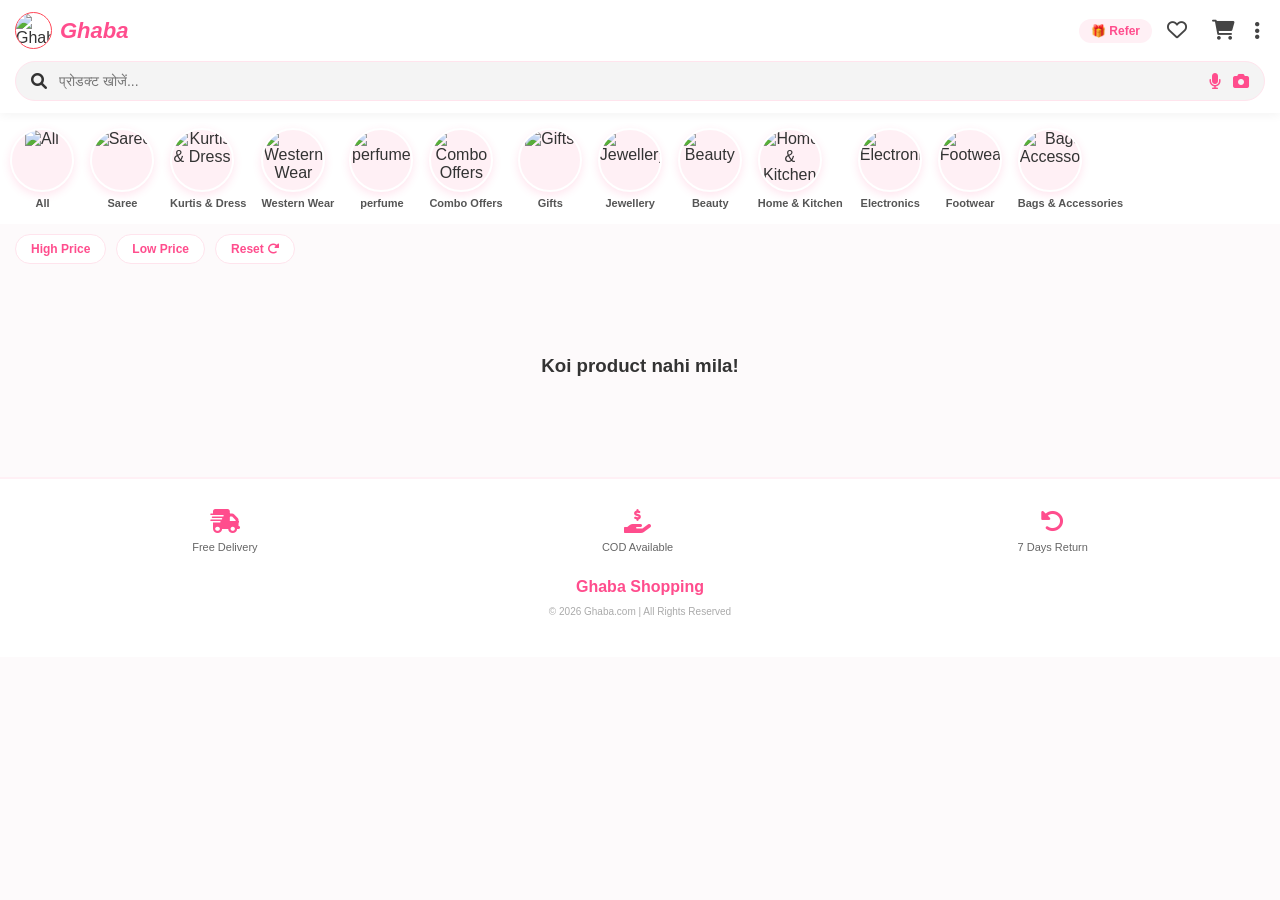
==== admin.html @ 7c33e036 "Add files via upload" ====
<!DOCTYPE html>
<html lang="hi">
<head>
    <meta charset="UTF-8">
    <meta name="viewport" content="width=device-width, initial-scale=1.0">
    <title>Ghaba Admin - Settings & Inventory</title>
    
    <link rel="icon" type="image/png" href="https://img.freepik.com/premium-vector/shopping-logo-vector-icon_636116-200.jpg?semt=ais_hybrid&w=740&q=80"> 
    
    <link rel="stylesheet" href="https://cdnjs.cloudflare.com/ajax/libs/font-awesome/6.0.0/css/all.min.css">
    <style>
        :root { --meesho-pink: #9c27b0; --bg: #f0f2f5; }
        body { font-family: 'Segoe UI', sans-serif; background: var(--bg); margin: 0; display: none; } /* JS check ke baad hi dikhega */
        .admin-header { background: white; padding: 15px 20px; display: flex; justify-content: space-between; align-items: center; box-shadow: 0 2px 5px rgba(0,0,0,0.1); position: sticky; top:0; z-index:100; }
        .container { max-width: 900px; margin: 20px auto; padding: 15px; }
        .upload-card, .settings-card { background: white; padding: 25px; border-radius: 12px; box-shadow: 0 4px 15px rgba(0,0,0,0.05); margin-bottom: 20px; }
        .input-group { margin-bottom: 15px; }
        label { display: block; font-size: 13px; color: #666; margin-bottom: 5px; font-weight: 600; }
        input, select { width: 100%; padding: 12px; border: 1px solid #ddd; border-radius: 8px; font-size: 14px; box-sizing: border-box; }
        
        /* Current Status Box */
        .status-badge { background: #fdf7fe; padding: 10px; border-radius: 8px; border: 1px solid #e1bee7; margin-bottom: 15px; font-size: 13px; display: flex; justify-content: space-between; }
        .status-badge b { color: var(--meesho-pink); }

        .media-box { background: #fdf7fe; padding: 15px; border-radius: 8px; border: 1px dashed var(--meesho-pink); margin-bottom: 15px; }
        .media-row { display: grid; grid-template-columns: 1fr 1fr auto; gap: 10px; margin-bottom: 10px; align-items: center; }
        
        .file-input-wrapper { position: relative; overflow: hidden; display: inline-block; }
        .file-input-wrapper input[type=file] { position: absolute; left: 0; top: 0; opacity: 0; cursor: pointer; width: 100%; height: 100%; }
        .btn-file { background: #fff; border: 1px solid var(--meesho-pink); color: var(--meesho-pink); padding: 10px; border-radius: 5px; display: block; text-align: center; font-size: 12px; font-weight: bold; cursor: pointer; }

        .thumb-preview { width: 40px; height: 40px; border-radius: 4px; object-fit: cover; background: #eee; border: 1px solid #ddd; }

        .btn-upload { width: 100%; background: var(--meesho-pink); color: white; border: none; padding: 15px; border-radius: 8px; font-size: 16px; font-weight: bold; cursor: pointer; margin-top: 10px; box-shadow: 0 4px 10px rgba(156, 39, 176, 0.3); }
        .btn-settings { background: #333; color: white; border: none; padding: 10px 20px; border-radius: 8px; cursor: pointer; font-weight: bold; margin-top: 5px; }
        
        .preview-grid { display: grid; grid-template-columns: repeat(auto-fill, minmax(160px, 1fr)); gap: 15px; margin-top: 20px; }
        .p-card { background: white; padding: 10px; border-radius: 8px; border: 1px solid #eee; position: relative; text-align: center; }
        .p-card img { width: 100%; height: 130px; object-fit: cover; border-radius: 5px; }
        .delete-btn { position: absolute; top: 5px; right: 5px; background: #ff4757; color: white; border: none; border-radius: 50%; width: 22px; height: 22px; cursor: pointer; z-index: 10; }
        
        .settings-grid { display: grid; grid-template-columns: 1fr 1fr; gap: 20px; }
        @media (max-width: 600px) { .settings-grid { grid-template-columns: 1fr; } }
    </style>
</head>
<body>

    <div class="admin-header">
        <h2><i class="fa-solid fa-user-shield"></i> Admin Panel</h2>
        <button onclick="logout()" style="background:none; border:1px solid #ddd; padding:5px 15px; border-radius:5px; cursor:pointer;">Logout</button>
    </div>

    <div class="container">
        
        <div class="settings-card">
            <h3 style="margin-top:0; color:var(--meesho-pink);"><i class="fa-solid fa-gear"></i> Admin Settings</h3>
            
            <div class="status-badge">
                <div>Current UPI: <b id="currentUPIText">...</b></div>
                <div>Current Pass: <b id="currentPassText">...</b></div>
            </div>

            <div class="settings-grid">
                <div class="input-group">
                    <label>Payment UPI ID</label>
                    <input type="text" id="adminUPI" placeholder="example@ybl">
                    <button class="btn-settings" onclick="updateUPI()" style="width: 100%;">Update UPI</button>
                </div>
                <div class="input-group">
                    <label>Admin Password</label>
                    <input type="password" id="adminPass" placeholder="New Password">
                    <button class="btn-settings" onclick="updatePass()" style="width: 100%;">Update Password</button>
                </div>
            </div>
        </div>

        <div class="upload-card">
            <h3 style="margin-top:0; color:#333;">Add New Product</h3>
            
            <div class="input-group">
                <label>Product Name*</label>
                <input type="text" id="pName" placeholder="Ex: Designer Saree">
            </div>

            <div style="display: flex; gap: 10px;">
                <div class="input-group" style="flex: 1;">
                    <label>Price (₹)*</label>
                    <input type="number" id="pPrice" placeholder="500">
                </div>
                <div class="input-group" style="flex: 1;">
                    <label>Category*</label>
                    <select id="pCategory">
                        <option value="Saree">Saree</option>
                        <option value="Kurtis & Dress">Kurtis & Dress</option>
                        <option value="Western Wear">Western Wear</option>
                        <option value="perfume">perfume</option>
                        <option value="Combo Offers">Combo Offers</option>
                        <option value="Kids Wear">Kids Wear</option>
                        <option value="Jewellery">Jewellery</option>
                        <option value="Beauty">Beauty</option>
                        <option value="Home & Kitchen">Home & Kitchen</option>
                        <option value="Electronics">Electronics</option>
                        <option value="Footwear">Footwear</option>
                        <option value="Bags & Accessories">Bags & Accessories</option>
                    </select>
                </div>
            </div>

            <label><i class="fa-solid fa-images"></i> Media (File Select karte hi URL ban jayega)</label>
            <div class="media-box">
                <div class="media-row">
                    <input type="text" id="url1" placeholder="Image 1 URL (Main)*">
                    <div class="file-input-wrapper">
                        <span class="btn-file">Gallery</span>
                        <input type="file" accept="image/*" onchange="autoUrl(this, 1)">
                    </div>
                    <img id="pre1" class="thumb-preview" src="">
                </div>
                <div class="media-row">
                    <input type="text" id="url2" placeholder="Image 2 URL">
                    <div class="file-input-wrapper">
                        <span class="btn-file">Gallery</span>
                        <input type="file" accept="image/*" onchange="autoUrl(this, 2)">
                    </div>
                    <img id="pre2" class="thumb-preview" src="">
                </div>
                <div class="media-row">
                    <input type="text" id="url3" placeholder="Image 3 URL">
                    <div class="file-input-wrapper">
                        <span class="btn-file">Gallery</span>
                        <input type="file" accept="image/*" onchange="autoUrl(this, 3)">
                    </div>
                    <img id="pre3" class="thumb-preview" src="">
                </div>
                <div class="media-row">
                    <input type="text" id="url4" placeholder="Image 4 URL">
                    <div class="file-input-wrapper">
                        <span class="btn-file">Gallery</span>
                        <input type="file" accept="image/*" onchange="autoUrl(this, 4)">
                    </div>
                    <img id="pre4" class="thumb-preview" src="">
                </div>
                <div class="media-row">
                    <input type="text" id="url5" placeholder="Image 5 URL">
                    <div class="file-input-wrapper">
                        <span class="btn-file">Gallery</span>
                        <input type="file" accept="image/*" onchange="autoUrl(this, 5)">
                    </div>
                    <img id="pre5" class="thumb-preview" src="">
                </div>
                <input type="text" id="pVideo" placeholder="Video URL (Optional)">
            </div>

            <button class="btn-upload" onclick="saveProduct()">PUBLISH PRODUCT</button>
        </div>

        <div class="preview-section">
            <h3 style="margin-top:30px; color: var(--meesho-pink);">Live Inventory</h3>
            <div class="preview-grid" id="adminProductList"></div>
        </div>
    </div>

    <script src="admin.js"></script>
</body>
</html>
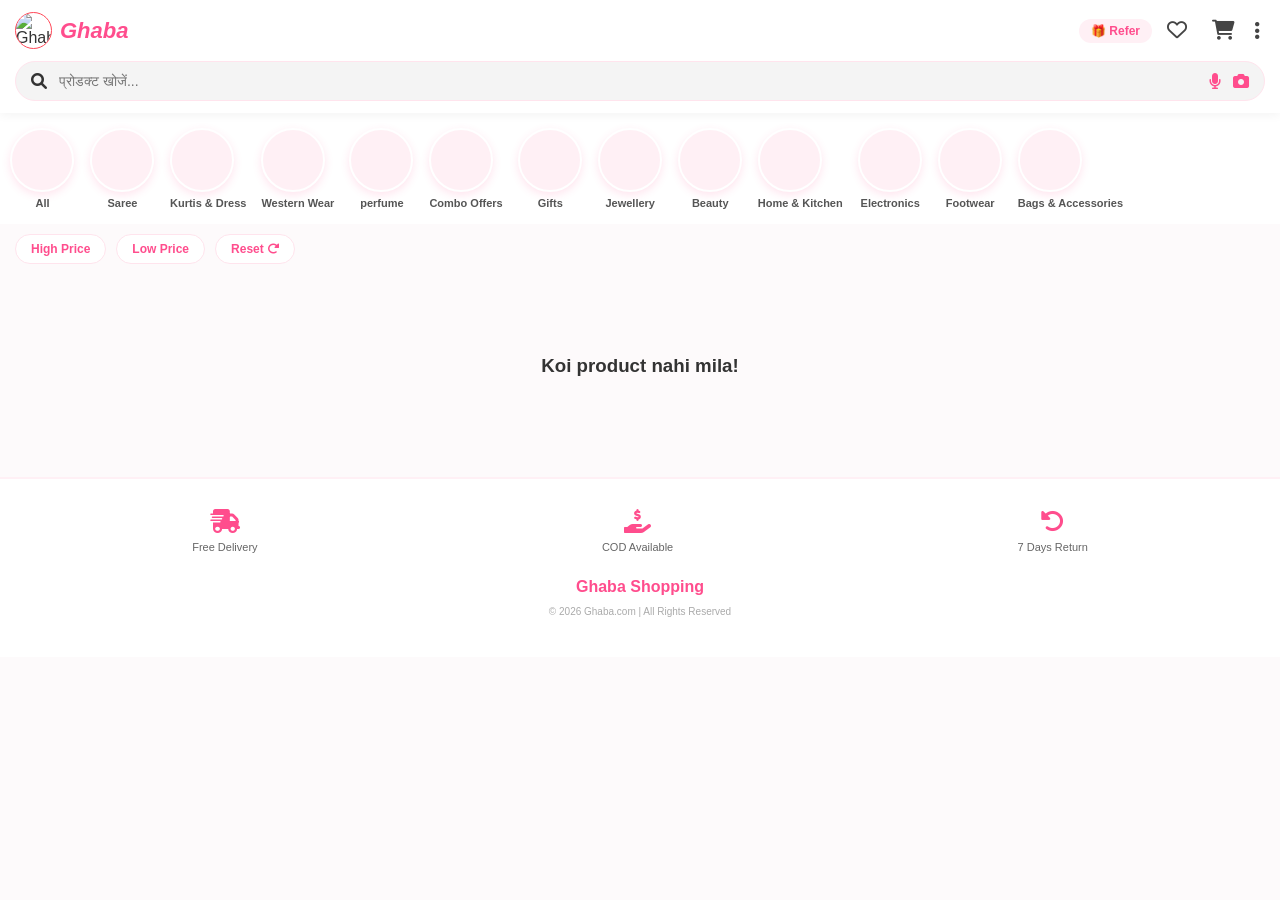
==== commit 08054430: "Add files via upload" ====
--- a/admin.html
+++ b/admin.html
@@ -10,72 +10,88 @@
     <link rel="stylesheet" href="https://cdnjs.cloudflare.com/ajax/libs/font-awesome/6.0.0/css/all.min.css">
     <style>
         :root { --meesho-pink: #9c27b0; --bg: #f0f2f5; }
-        body { font-family: 'Segoe UI', sans-serif; background: var(--bg); margin: 0; display: none; } /* JS check ke baad hi dikhega */
+        body { font-family: 'Segoe UI', sans-serif; background: var(--bg); margin: 0; display: none; } /* Security Check */
+        
         .admin-header { background: white; padding: 15px 20px; display: flex; justify-content: space-between; align-items: center; box-shadow: 0 2px 5px rgba(0,0,0,0.1); position: sticky; top:0; z-index:100; }
         .container { max-width: 900px; margin: 20px auto; padding: 15px; }
+        
         .upload-card, .settings-card { background: white; padding: 25px; border-radius: 12px; box-shadow: 0 4px 15px rgba(0,0,0,0.05); margin-bottom: 20px; }
+        
         .input-group { margin-bottom: 15px; }
         label { display: block; font-size: 13px; color: #666; margin-bottom: 5px; font-weight: 600; }
-        input, select { width: 100%; padding: 12px; border: 1px solid #ddd; border-radius: 8px; font-size: 14px; box-sizing: border-box; }
+        input, select { width: 100%; padding: 12px; border: 1px solid #ddd; border-radius: 8px; font-size: 14px; box-sizing: border-box; outline: none; }
+        input:focus { border-color: var(--meesho-pink); }
         
-        /* Current Status Box */
-        .status-badge { background: #fdf7fe; padding: 10px; border-radius: 8px; border: 1px solid #e1bee7; margin-bottom: 15px; font-size: 13px; display: flex; justify-content: space-between; }
-        .status-badge b { color: var(--meesho-pink); }
+        /* Current Status Badge */
+        .status-badge { background: #fdf7fe; padding: 15px; border-radius: 8px; border: 1px solid #e1bee7; margin-bottom: 20px; display: flex; justify-content: space-around; text-align: center; }
+        .status-badge div { flex: 1; }
+        .status-badge b { color: var(--meesho-pink); display: block; font-size: 16px; margin-top: 5px; word-break: break-all; }
 
         .media-box { background: #fdf7fe; padding: 15px; border-radius: 8px; border: 1px dashed var(--meesho-pink); margin-bottom: 15px; }
-        .media-row { display: grid; grid-template-columns: 1fr 1fr auto; gap: 10px; margin-bottom: 10px; align-items: center; }
+        .media-row { display: grid; grid-template-columns: 1fr 80px 50px; gap: 10px; margin-bottom: 10px; align-items: center; }
         
         .file-input-wrapper { position: relative; overflow: hidden; display: inline-block; }
         .file-input-wrapper input[type=file] { position: absolute; left: 0; top: 0; opacity: 0; cursor: pointer; width: 100%; height: 100%; }
-        .btn-file { background: #fff; border: 1px solid var(--meesho-pink); color: var(--meesho-pink); padding: 10px; border-radius: 5px; display: block; text-align: center; font-size: 12px; font-weight: bold; cursor: pointer; }
+        .btn-file { background: #fff; border: 1px solid var(--meesho-pink); color: var(--meesho-pink); padding: 8px; border-radius: 5px; display: block; text-align: center; font-size: 11px; font-weight: bold; cursor: pointer; }
 
-        .thumb-preview { width: 40px; height: 40px; border-radius: 4px; object-fit: cover; background: #eee; border: 1px solid #ddd; }
+        .thumb-preview { width: 45px; height: 45px; border-radius: 4px; object-fit: cover; background: #eee; border: 1px solid #ddd; }
 
-        .btn-upload { width: 100%; background: var(--meesho-pink); color: white; border: none; padding: 15px; border-radius: 8px; font-size: 16px; font-weight: bold; cursor: pointer; margin-top: 10px; box-shadow: 0 4px 10px rgba(156, 39, 176, 0.3); }
-        .btn-settings { background: #333; color: white; border: none; padding: 10px 20px; border-radius: 8px; cursor: pointer; font-weight: bold; margin-top: 5px; }
+        .btn-upload { width: 100%; background: var(--meesho-pink); color: white; border: none; padding: 15px; border-radius: 8px; font-size: 16px; font-weight: bold; cursor: pointer; margin-top: 10px; transition: 0.3s; }
+        .btn-upload:disabled { background: #ccc; cursor: not-allowed; }
+        
+        .btn-settings { background: #333; color: white; border: none; padding: 12px; border-radius: 8px; cursor: pointer; font-weight: bold; margin-top: 8px; width: 100%; }
         
         .preview-grid { display: grid; grid-template-columns: repeat(auto-fill, minmax(160px, 1fr)); gap: 15px; margin-top: 20px; }
-        .p-card { background: white; padding: 10px; border-radius: 8px; border: 1px solid #eee; position: relative; text-align: center; }
-        .p-card img { width: 100%; height: 130px; object-fit: cover; border-radius: 5px; }
-        .delete-btn { position: absolute; top: 5px; right: 5px; background: #ff4757; color: white; border: none; border-radius: 50%; width: 22px; height: 22px; cursor: pointer; z-index: 10; }
+        .p-card { background: white; padding: 10px; border-radius: 8px; border: 1px solid #eee; text-align: center; box-shadow: 0 2px 5px rgba(0,0,0,0.05); }
+        .p-card img { width: 100%; height: 140px; object-fit: cover; border-radius: 5px; margin-bottom: 8px; }
         
         .settings-grid { display: grid; grid-template-columns: 1fr 1fr; gap: 20px; }
         @media (max-width: 600px) { .settings-grid { grid-template-columns: 1fr; } }
+
+        /* Loader */
+        #loader-overlay { display: none; position: fixed; top: 0; left: 0; width: 100%; height: 100%; background: rgba(255,255,255,0.8); z-index: 1000; justify-content: center; align-items: center; flex-direction: column; }
+        .spinner { border: 4px solid #f3f3f3; border-top: 4px solid var(--meesho-pink); border-radius: 50%; width: 40px; height: 40px; animation: spin 1s linear infinite; }
+        @keyframes spin { 0% { transform: rotate(0deg); } 100% { transform: rotate(360deg); } }
     </style>
 </head>
 <body>
 
+    <div id="loader-overlay">
+        <div class="spinner"></div>
+        <p style="margin-top:10px; color:var(--meesho-pink); font-weight:bold;">Processing...</p>
+    </div>
+
     <div class="admin-header">
-        <h2><i class="fa-solid fa-user-shield"></i> Admin Panel</h2>
-        <button onclick="logout()" style="background:none; border:1px solid #ddd; padding:5px 15px; border-radius:5px; cursor:pointer;">Logout</button>
+        <h2><i class="fa-solid fa-user-shield"></i> Ghaba Admin</h2>
+        <button onclick="logout()" style="background:#ff4757; color:white; border:none; padding:8px 15px; border-radius:5px; cursor:pointer; font-weight:bold;">Logout</button>
     </div>
 
     <div class="container">
         
         <div class="settings-card">
-            <h3 style="margin-top:0; color:var(--meesho-pink);"><i class="fa-solid fa-gear"></i> Admin Settings</h3>
+            <h3 style="margin-top:0; color:var(--meesho-pink);"><i class="fa-solid fa-gear"></i> Store Settings</h3>
             
             <div class="status-badge">
-                <div>Current UPI: <b id="currentUPIText">...</b></div>
-                <div>Current Pass: <b id="currentPassText">...</b></div>
+                <div>Current UPI ID <b id="currentUPIText">Loading...</b></div>
+                <div style="border-left: 1px solid #ddd;">Current Password <b id="currentPassText">Loading...</b></div>
             </div>
 
             <div class="settings-grid">
                 <div class="input-group">
-                    <label>Payment UPI ID</label>
-                    <input type="text" id="adminUPI" placeholder="example@ybl">
-                    <button class="btn-settings" onclick="updateUPI()" style="width: 100%;">Update UPI</button>
+                    <label>Change UPI ID</label>
+                    <input type="text" id="adminUPI" placeholder="newid@upi">
+                    <button class="btn-settings" onclick="updateUPI()">Update UPI</button>
                 </div>
                 <div class="input-group">
-                    <label>Admin Password</label>
-                    <input type="password" id="adminPass" placeholder="New Password">
-                    <button class="btn-settings" onclick="updatePass()" style="width: 100%;">Update Password</button>
+                    <label>Change Password</label>
+                    <input type="text" id="adminPass" placeholder="Min 4 characters">
+                    <button class="btn-settings" onclick="updatePass()">Update Password</button>
                 </div>
             </div>
         </div>
 
         <div class="upload-card">
-            <h3 style="margin-top:0; color:#333;">Add New Product</h3>
+            <h3 style="margin-top:0; color:#333;"><i class="fa-solid fa-plus-circle"></i> Add New Product</h3>
             
             <div class="input-group">
                 <label>Product Name*</label>
@@ -85,7 +101,7 @@
             <div style="display: flex; gap: 10px;">
                 <div class="input-group" style="flex: 1;">
                     <label>Price (₹)*</label>
-                    <input type="number" id="pPrice" placeholder="500">
+                    <input type="number" id="pPrice" placeholder="599">
                 </div>
                 <div class="input-group" style="flex: 1;">
                     <label>Category*</label>
@@ -93,7 +109,7 @@
                         <option value="Saree">Saree</option>
                         <option value="Kurtis & Dress">Kurtis & Dress</option>
                         <option value="Western Wear">Western Wear</option>
-                        <option value="perfume">perfume</option>
+                        <option value="perfume">Perfume</option>
                         <option value="Combo Offers">Combo Offers</option>
                         <option value="Kids Wear">Kids Wear</option>
                         <option value="Jewellery">Jewellery</option>
@@ -106,15 +122,15 @@
                 </div>
             </div>
 
-            <label><i class="fa-solid fa-images"></i> Media (File Select karte hi URL ban jayega)</label>
+            <label><i class="fa-solid fa-images"></i> Media (Photos & Video)</label>
             <div class="media-box">
                 <div class="media-row">
-                    <input type="text" id="url1" placeholder="Image 1 URL (Main)*">
+                    <input type="text" id="url1" placeholder="Main Image URL*">
                     <div class="file-input-wrapper">
                         <span class="btn-file">Gallery</span>
                         <input type="file" accept="image/*" onchange="autoUrl(this, 1)">
                     </div>
-                    <img id="pre1" class="thumb-preview" src="">
+                    <img id="pre1" class="thumb-preview" src="https://via.placeholder.com/50">
                 </div>
                 <div class="media-row">
                     <input type="text" id="url2" placeholder="Image 2 URL">
@@ -122,7 +138,7 @@
                         <span class="btn-file">Gallery</span>
                         <input type="file" accept="image/*" onchange="autoUrl(this, 2)">
                     </div>
-                    <img id="pre2" class="thumb-preview" src="">
+                    <img id="pre2" class="thumb-preview" src="https://via.placeholder.com/50">
                 </div>
                 <div class="media-row">
                     <input type="text" id="url3" placeholder="Image 3 URL">
@@ -130,7 +146,7 @@
                         <span class="btn-file">Gallery</span>
                         <input type="file" accept="image/*" onchange="autoUrl(this, 3)">
                     </div>
-                    <img id="pre3" class="thumb-preview" src="">
+                    <img id="pre3" class="thumb-preview" src="https://via.placeholder.com/50">
                 </div>
                 <div class="media-row">
                     <input type="text" id="url4" placeholder="Image 4 URL">
@@ -138,7 +154,7 @@
                         <span class="btn-file">Gallery</span>
                         <input type="file" accept="image/*" onchange="autoUrl(this, 4)">
                     </div>
-                    <img id="pre4" class="thumb-preview" src="">
+                    <img id="pre4" class="thumb-preview" src="https://via.placeholder.com/50">
                 </div>
                 <div class="media-row">
                     <input type="text" id="url5" placeholder="Image 5 URL">
@@ -146,20 +162,32 @@
                         <span class="btn-file">Gallery</span>
                         <input type="file" accept="image/*" onchange="autoUrl(this, 5)">
                     </div>
-                    <img id="pre5" class="thumb-preview" src="">
+                    <img id="pre5" class="thumb-preview" src="https://via.placeholder.com/50">
                 </div>
-                <input type="text" id="pVideo" placeholder="Video URL (Optional)">
+                
+                <label style="margin-top:10px;">Video Link</label>
+                <input type="text" id="pVideo" placeholder="YouTube/Direct Video URL">
             </div>
 
-            <button class="btn-upload" onclick="saveProduct()">PUBLISH PRODUCT</button>
+            <button class="btn-upload" id="publishBtn" onclick="saveProduct()">PUBLISH TO STORE</button>
         </div>
 
         <div class="preview-section">
-            <h3 style="margin-top:30px; color: var(--meesho-pink);">Live Inventory</h3>
-            <div class="preview-grid" id="adminProductList"></div>
+            <h3 style="margin-top:30px; color: var(--meesho-pink); border-bottom: 2px solid #ddd; padding-bottom: 10px;">
+                <i class="fa-solid fa-boxes-stacked"></i> Live Inventory
+            </h3>
+            <div class="preview-grid" id="adminProductList">
+                </div>
         </div>
     </div>
 
     <script src="admin.js"></script>
+    
+    <script>
+        // JS se Page Loader control karne ke liye function
+        function showLoader(show) {
+            document.getElementById('loader-overlay').style.display = show ? 'flex' : 'none';
+        }
+    </script>
 </body>
 </html>
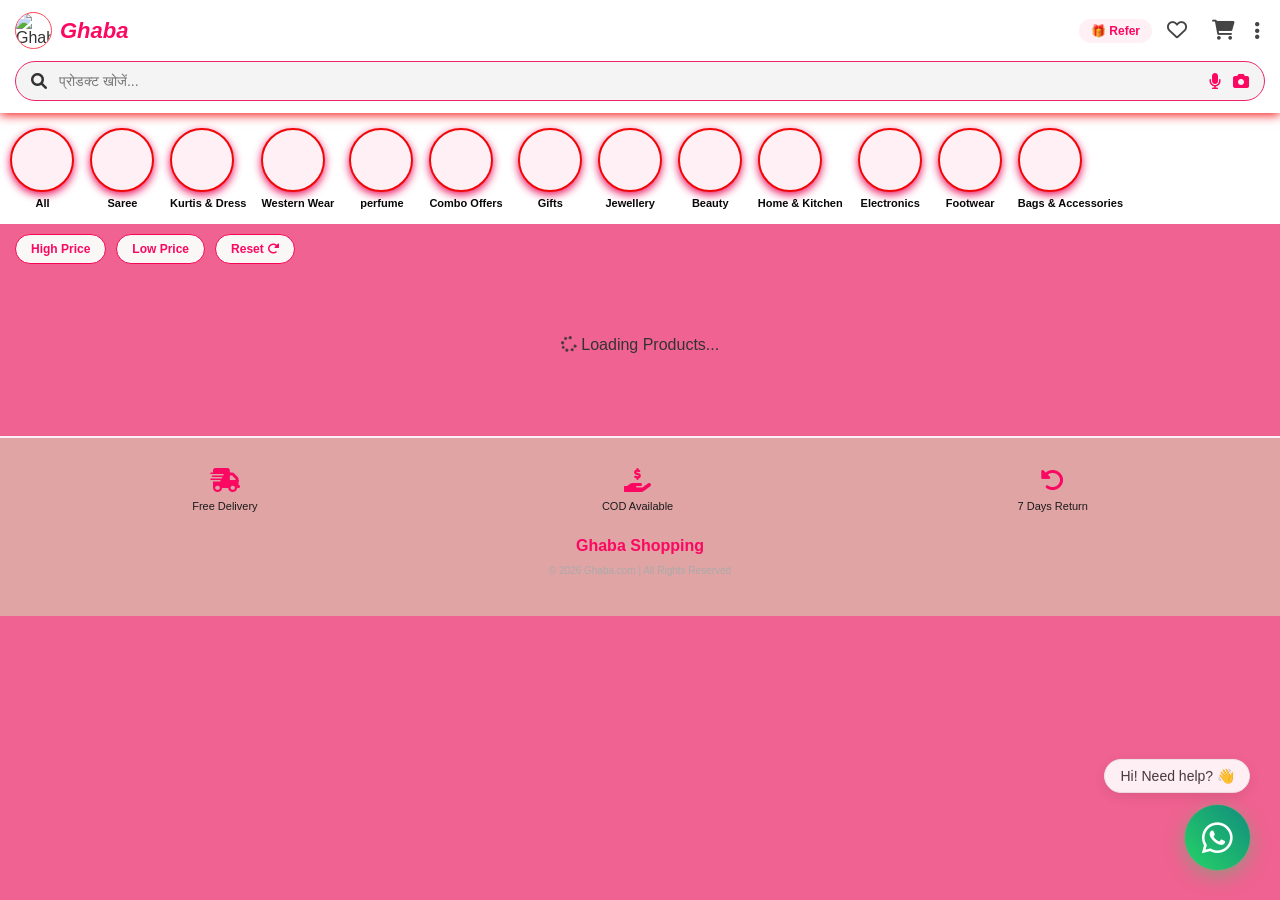
==== commit f143cf0a: "Add files via upload" ====
--- a/admin.html
+++ b/admin.html
@@ -9,7 +9,7 @@
     
     <link rel="stylesheet" href="https://cdnjs.cloudflare.com/ajax/libs/font-awesome/6.0.0/css/all.min.css">
     <style>
-        :root { --meesho-pink: #9c27b0; --bg: #f0f2f5; }
+        :root { --meesho-pink: #f10c59; --bg: #f0f2f5; }
         body { font-family: 'Segoe UI', sans-serif; background: var(--bg); margin: 0; display: none; } /* Security Check */
         
         .admin-header { background: white; padding: 15px 20px; display: flex; justify-content: space-between; align-items: center; box-shadow: 0 2px 5px rgba(0,0,0,0.1); position: sticky; top:0; z-index:100; }
